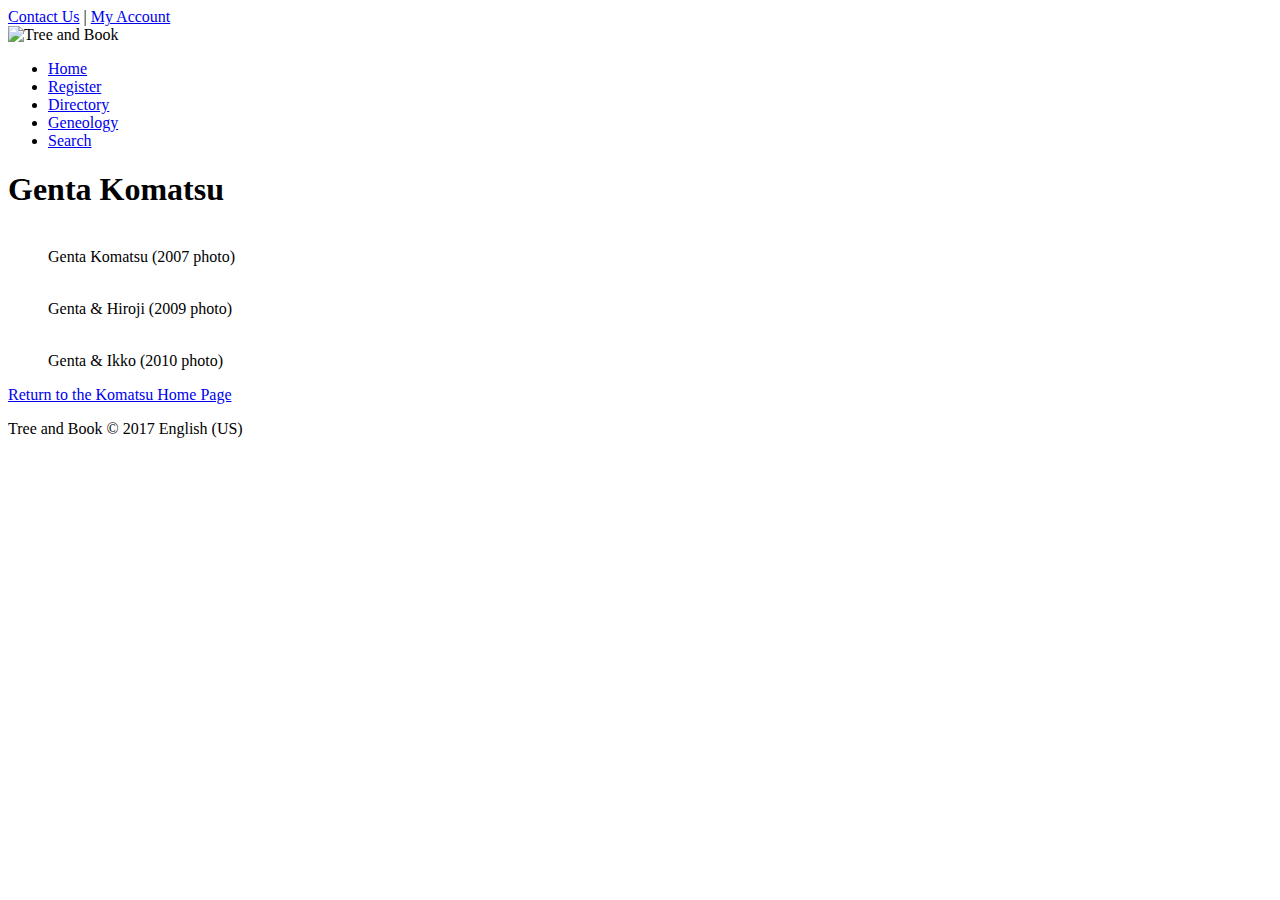
==== tb_genta.html @ 9f206cd9 "Setup, Figure, and Page Background" ====
<!DOCTYPE html>
<html>

<head>
    <!--
    New Perspectives on HTML5 and CSS3, 7th Edition
    Tutorial 4
    Tutorial Case
    
    Photo Page of Genta Komatsu
    Author: Micah Fischer
    Date: 10-30-18

    Filename: tb_genta.html
   -->
    <meta charset="utf-8" />
    <title>Tree and Book: Genta Komatsu</title>

</head>

<body>
    <header>
        <nav id="topLinks">
            <a href="#">Contact Us</a> |
            <a href="#">My Account</a>
        </nav>
        <img src="tb_logo.png" alt="Tree and Book" />
        <nav class="horizontal" id="mainLinks">
            <ul>
                <li><a href="#">Home</a></li>
                <li><a href="#">Register</a></li>
                <li><a href="#">Directory</a></li>
                <li><a href="#">Geneology</a></li>
                <li><a href="#">Search</a></li>
            </ul>
        </nav>
    </header>


    <article>
        <h1>Genta Komatsu</h1>

        <figure id="figure1">
            <img src="tb_genta1.png" alt="" />
            <figcaption>Genta Komatsu (2007 photo)</figcaption>
        </figure>

        <figure id="figure2">
            <img src="tb_genta2.png" alt="" id="genta2" />
            <figcaption>Genta &amp; Hiroji (2009 photo)</figcaption>
        </figure>

        <figure id="figure3">
            <img src="tb_genta3.png" alt="" id="genta3" />
            <figcaption>Genta &amp; Ikko (2010 photo)</figcaption>
        </figure>

        <p><a href="tb_komatsu.html">Return to the Komatsu Home Page</a></p>

    </article>


    <footer>Tree and Book &copy; 2017 English (US)</footer>

</body>

</html>
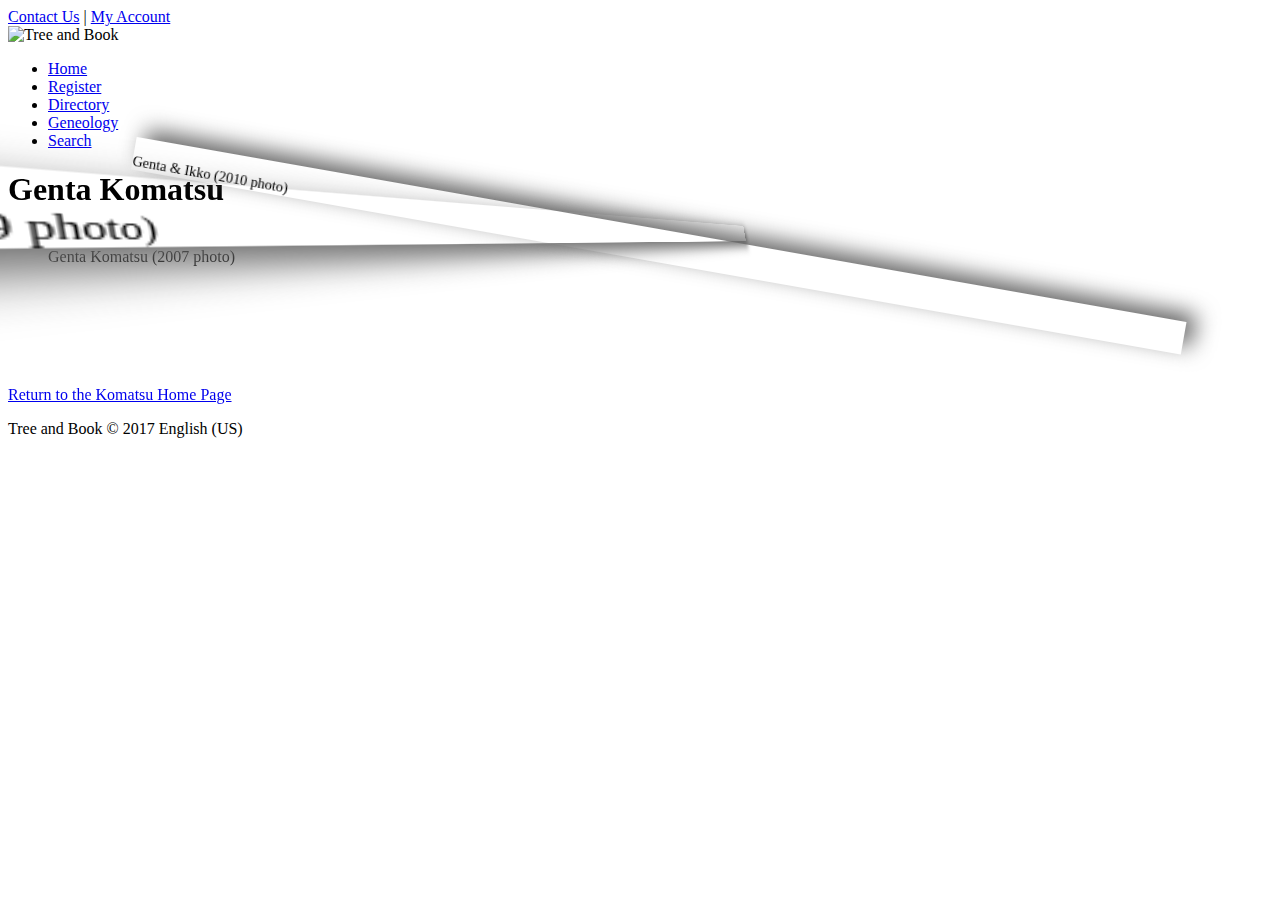
==== commit 4b92c582: "Added transformations, shadows, gradients" ====
--- a/tb_genta.html
+++ b/tb_genta.html
@@ -15,7 +15,9 @@
    -->
     <meta charset="utf-8" />
     <title>Tree and Book: Genta Komatsu</title>
-
+    <link rel="stylesheet" href="tb_reset.css">
+    <link rel="stylesheet" href="tb_styles2.css">
+    <link rel="stylesheet" href="tb_visual2.css">
 </head>
 
 <body>
--- a/tb_visual2.css
+++ b/tb_visual2.css
@@ -0,0 +1,44 @@
+@charset "utf-8";
+
+/*
+   New Perspectives on HTML5 and CSS3, 7th Edition
+   Tutorial 4
+   Tutorial Case
+   
+   Visual Effects Style Sheet for Photo Page at Tree and Book
+    Author: Micah Fischer 
+    Date: 10-30-18
+   
+   Filename: tb_visual2.css
+
+*/
+
+
+/* Transformation Styles */
+article {
+    perspective: 600px;
+}
+
+figure#figure1 {
+    transform: rotateX(30deg) rotateZ(50px);
+}
+
+figure#figure2 {
+    transform: rotate(-40deg) scale(.8, .8) translate(20px, -100px) rotateZ(30deg) rotateY(60deg);
+    box-shadow: rgb(101, 101, 101) 10px 10px 25px;
+}
+
+figure#figure3 {
+    transform: rotate(10deg) scale(.9, .9) translateY(-120px);
+    box-shadow: rgb(101, 101, 101) 10px -10px 25px;
+}
+
+/* Filter Styles */
+
+figure#figure1 {
+    filter: sepia(.8);
+}
+
+figure#figure2 {
+    filter: grayscale(1);
+}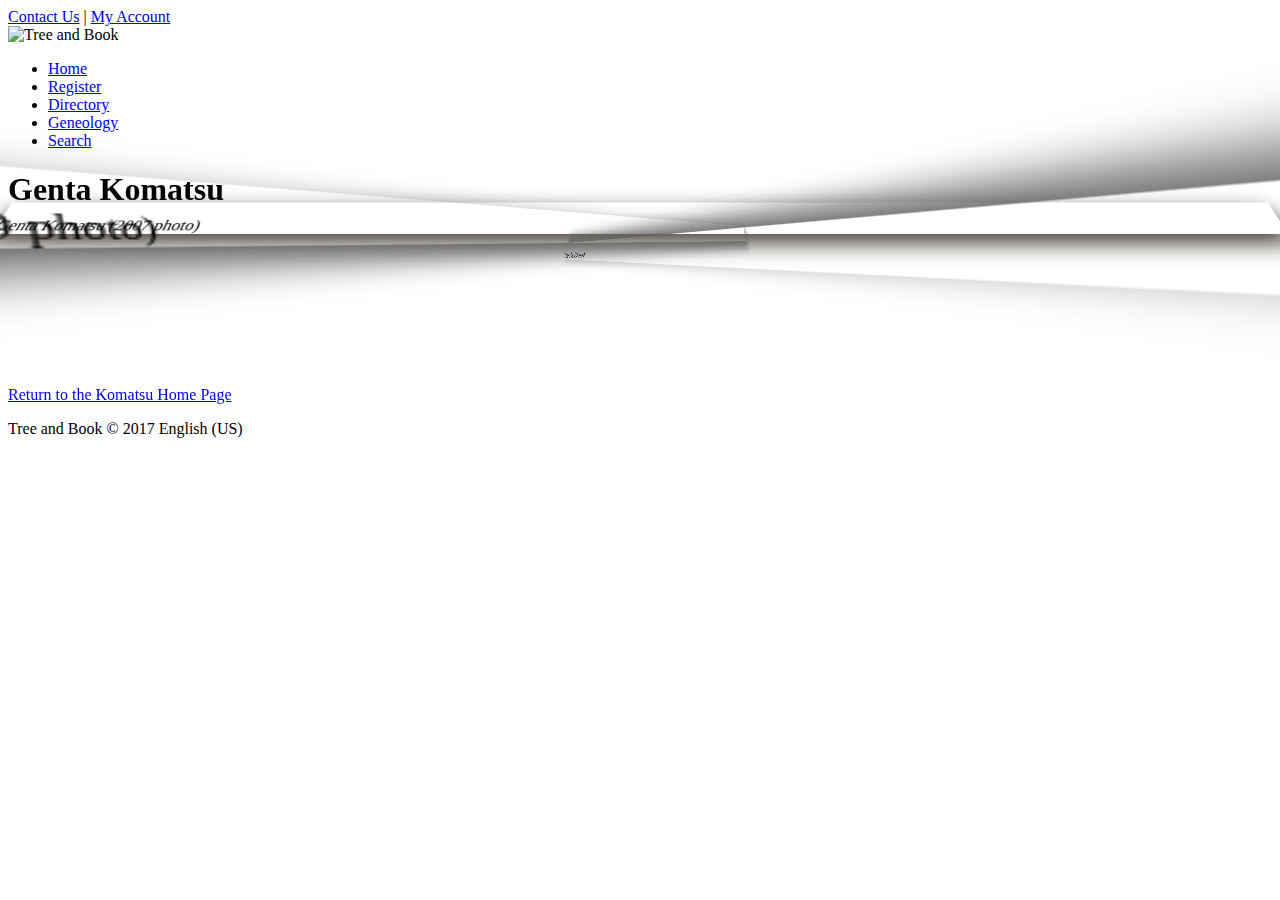
==== commit f6f94981: "3D Transformed Images Created Image Map" ====
--- a/tb_genta.html
+++ b/tb_genta.html
@@ -57,7 +57,7 @@
             <figcaption>Genta &amp; Ikko (2010 photo)</figcaption>
         </figure>
 
-        <p><a href="tb_komatsu.html">Return to the Komatsu Home Page</a></p>
+        <p><a href="index.html">Return to the Komatsu Home Page</a></p>
 
     </article>
 
--- a/tb_visual2.css
+++ b/tb_visual2.css
@@ -20,25 +20,21 @@
 }
 
 figure#figure1 {
-    transform: rotateX(30deg) rotateZ(50px);
+    transform: rotateX(30deg) translateZ(50px);
+    box-shadow: rgb(51, 51, 51) 0px 10px 25px;
+    filter: sepia(.8);
 }
 
 figure#figure2 {
     transform: rotate(-40deg) scale(.8, .8) translate(20px, -100px) rotateZ(30deg) rotateY(60deg);
     box-shadow: rgb(101, 101, 101) 10px 10px 25px;
+    filter: grayscale(1);
 }
 
 figure#figure3 {
-    transform: rotate(10deg) scale(.9, .9) translateY(-120px);
+    transform: rotate(10deg) scale(.9, .9) translateY(-120px) rotateY(-70deg) translateZ(-20px);
     box-shadow: rgb(101, 101, 101) 10px -10px 25px;
+    filter: saturate(1.5) contrast(1.2);
 }
 
-/* Filter Styles */
-
-figure#figure1 {
-    filter: sepia(.8);
-}
-
-figure#figure2 {
-    filter: grayscale(1);
-}+/* Filter Styles */